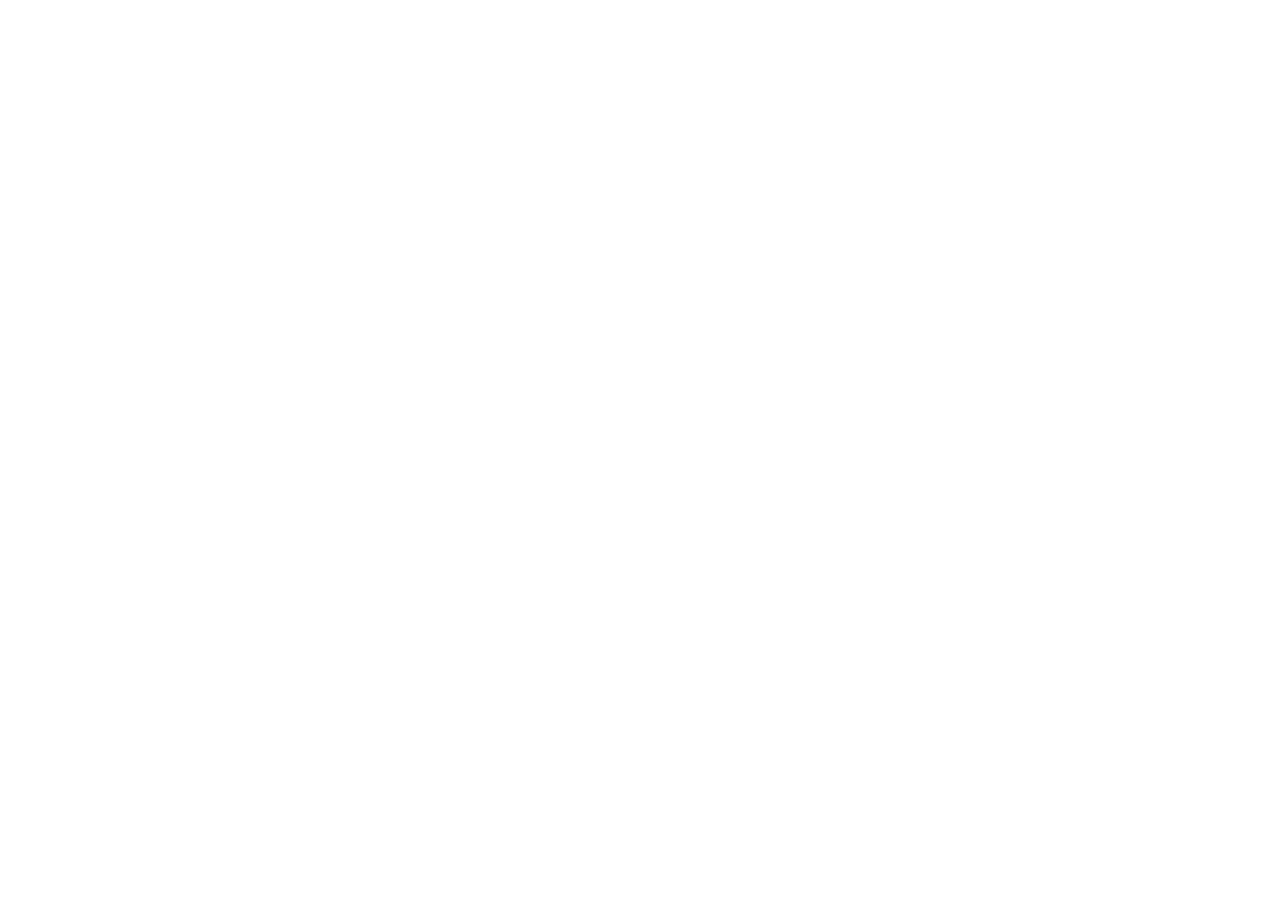
==== about.html @ d22c0452 "added files" ====
<!DOCTYPE html>
<html lang="en">
<head>
    <meta charset="UTF-8">
    <meta http-equiv="X-UA-Compatible" content="IE=edge">
    <meta name="viewport" content="width=device-width, initial-scale=1.0">
    <title>Document</title>
    <link rel="stylesheet" href="style1.css">
</head>
<p><The term “domestic dog” refers to any of several hundred breeds of dog in the world today. While these animals vary drastically in appearance, every dog—from the Chihuahua to the Great Dane—is a member of the same species, Canis familiaris. This separates domestic dogs from wild canines, such as coyotes, foxes, and wolves.

    Domestic dogs are mostly kept as pets, though many breeds are capable of surviving on their own, whether it’s in a forest or on city streets. A third of all households worldwide have a dog, according to a 2016 consumer insights study. This makes the domestic dog the most popular pet on the planet./p>
<body>
     <style>
        p{color: black;}
     </style>
</html>
---- style1.css ----
* {
color: black;
}
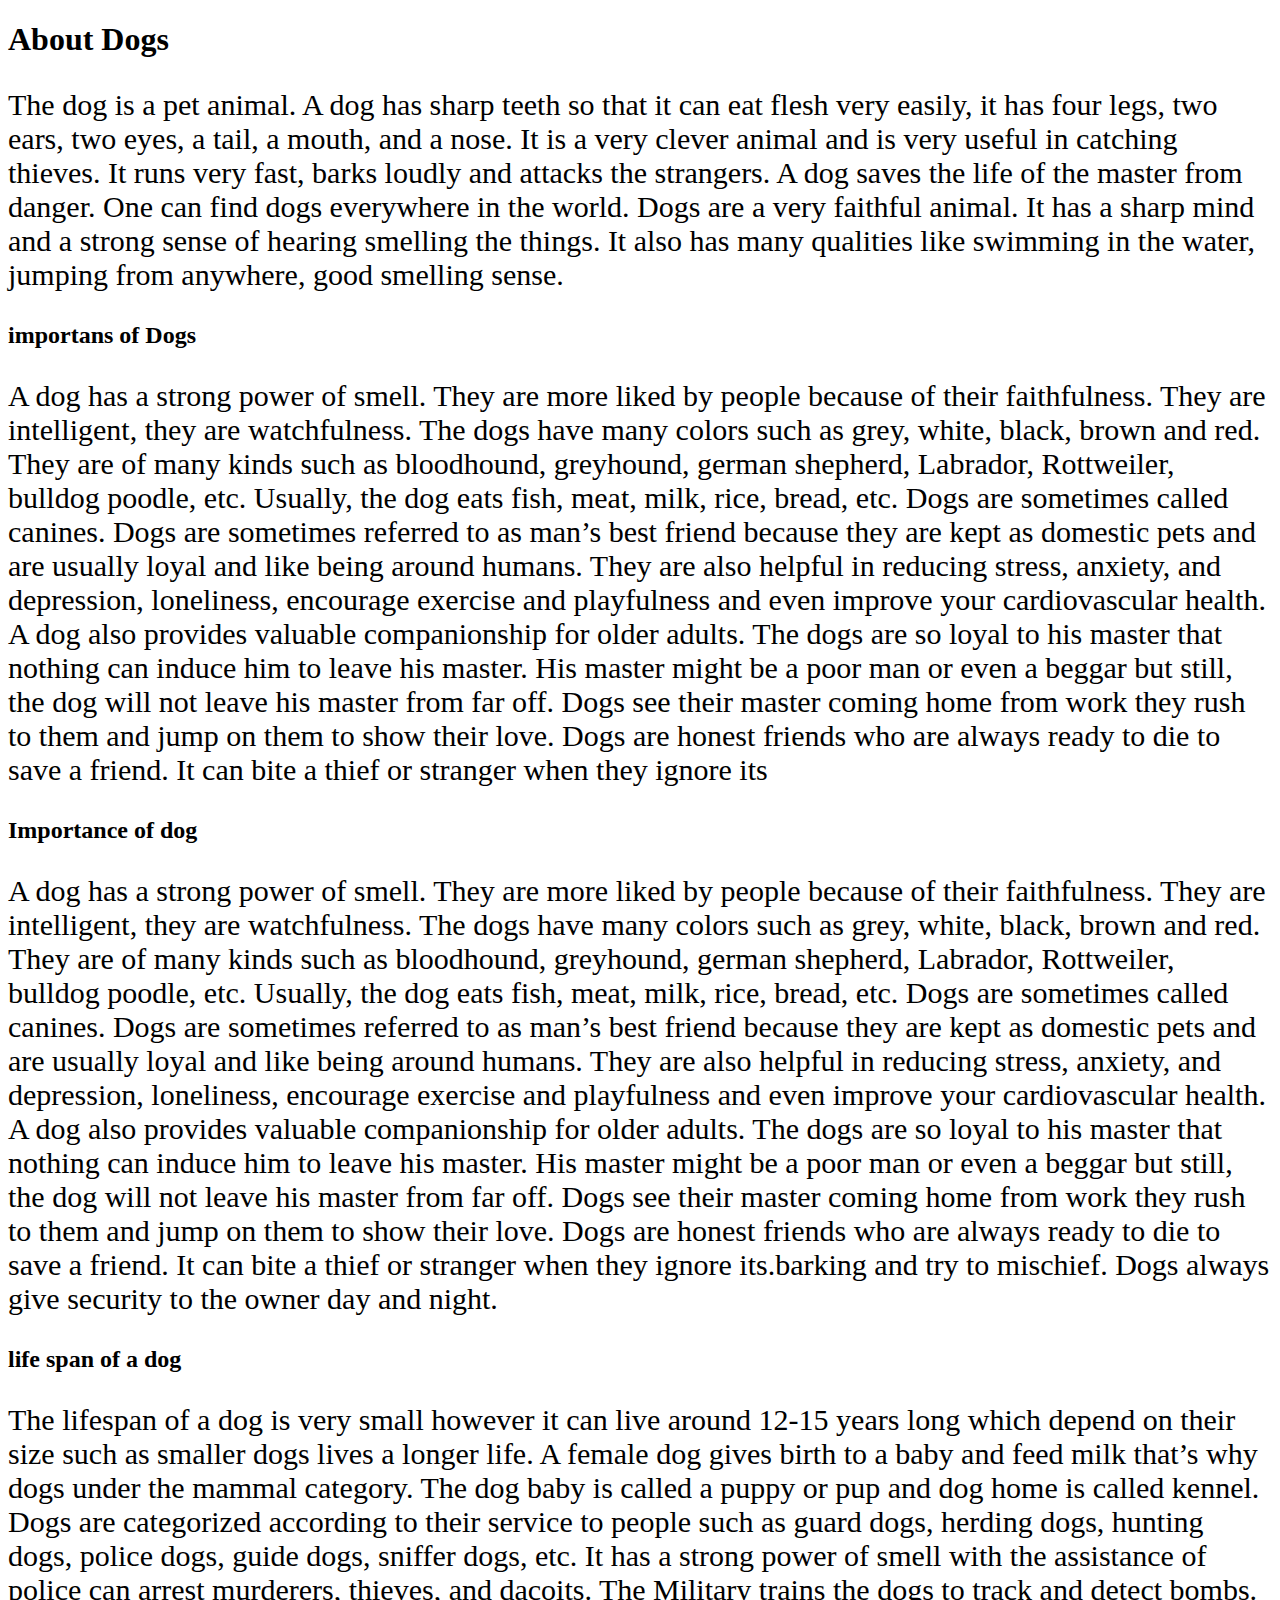
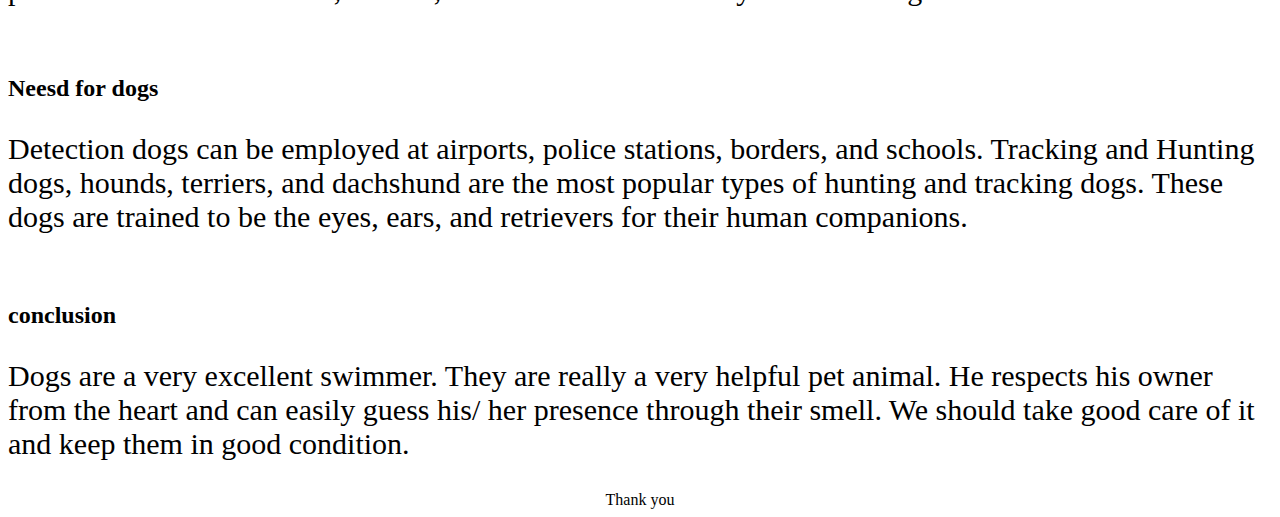
==== commit 9d16df5e: "dafafd" ====
--- a/about.html
+++ b/about.html
@@ -4,14 +4,51 @@
     <meta charset="UTF-8">
     <meta http-equiv="X-UA-Compatible" content="IE=edge">
     <meta name="viewport" content="width=device-width, initial-scale=1.0">
-    <title>Document</title>
-    <link rel="stylesheet" href="style1.css">
-</head>
-<p><The term “domestic dog” refers to any of several hundred breeds of dog in the world today. While these animals vary drastically in appearance, every dog—from the Chihuahua to the Great Dane—is a member of the same species, Canis familiaris. This separates domestic dogs from wild canines, such as coyotes, foxes, and wolves.
+    <title>Doggy</title>
+    <style>
+        body
+        {
+            background-image: url(Doggy.jpg);
+        }
+        p{
+            color:black;
+            font-size: 30px;
 
-    Domestic dogs are mostly kept as pets, though many breeds are capable of surviving on their own, whether it’s in a forest or on city streets. A third of all households worldwide have a dog, according to a 2016 consumer insights study. This makes the domestic dog the most popular pet on the planet./p>
-<body>
-     <style>
-        p{color: black;}
+        }
      </style>
+ </head>
+ <body>
+<left><h1>About Dogs</h1></left>
+<p> The dog is a pet animal. A dog has sharp teeth so that it can eat flesh very easily, it has four legs, two ears, two eyes, a tail, a mouth, and a nose. It is a very clever animal and is very useful in catching thieves. It runs very fast, barks loudly and attacks the strangers. A dog saves the life of the master from danger. One can find dogs everywhere in the world. Dogs are a very faithful animal. It has a sharp mind and a strong sense of hearing smelling the things. It also has many qualities like swimming in the water, jumping from anywhere, good smelling sense.</p>
+<h2> importans of Dogs</h2>
+<p> A dog has a strong power of smell. They are more liked by people because of their faithfulness. They are intelligent, they are watchfulness. The dogs have many colors such as grey, white, black, brown and red. They are of many kinds such as bloodhound, greyhound, german shepherd, Labrador, Rottweiler, bulldog poodle, etc.
+
+    Usually, the dog eats fish, meat, milk, rice, bread, etc. Dogs are sometimes called canines. Dogs are sometimes referred to as man’s best friend because they are kept as domestic pets and are usually loyal and like being around humans. They are also helpful in reducing stress, anxiety, and depression, loneliness, encourage exercise and playfulness and even improve your cardiovascular health. A dog also provides valuable companionship for older adults.
+    
+    The dogs are so loyal to his master that nothing can induce him to leave his master. His master might be a poor man or even a beggar but still, the dog will not leave his master from far off. Dogs see their master coming home from work they rush to them and jump on them to show their love. Dogs are honest friends who are always ready to die to save a friend. It can bite a thief or stranger when they ignore its</p>
+
+<h2> Importance of dog</h2>
+<p>A dog has a strong power of smell. They are more liked by people because of their faithfulness. They are intelligent, they are watchfulness. The dogs have many colors such as grey, white, black, brown and red. They are of many kinds such as bloodhound, greyhound, german shepherd, Labrador, Rottweiler, bulldog poodle, etc.
+
+    Usually, the dog eats fish, meat, milk, rice, bread, etc. Dogs are sometimes called canines. Dogs are sometimes referred to as man’s best friend because they are kept as domestic pets and are usually loyal and like being around humans. They are also helpful in reducing stress, anxiety, and depression, loneliness, encourage exercise and playfulness and even improve your cardiovascular health. A dog also provides valuable companionship for older adults.
+    
+    The dogs are so loyal to his master that nothing can induce him to leave his master. His master might be a poor man or even a beggar but still, the dog will not leave his master from far off. Dogs see their master coming home from work they rush to them and jump on them to show their love. Dogs are honest friends who are always ready to die to save a friend. It can bite a thief or stranger when they ignore its.barking and try to mischief. Dogs always give security to the owner day and night.</p>
+ <h2>life span of a dog</h2>
+ <p> The lifespan of a dog is very small however it can live around 12-15 years long which depend on their size such as smaller dogs lives a longer life. A female dog gives birth to a baby and feed milk that’s why dogs under the mammal category. The dog baby is called a puppy or pup and dog home is called kennel. Dogs are categorized according to their service to people such as guard dogs, herding dogs, hunting dogs, police dogs, guide dogs, sniffer dogs, etc. It has a strong power of smell with the assistance of police can arrest murderers, thieves, and dacoits. The Military trains the dogs to track and detect bombs.</p>
+
+<br>
+<h2> Neesd for dogs</h2>
+<p> Detection dogs can be employed at airports, police stations, borders, and schools. Tracking and Hunting dogs, hounds, terriers, and dachshund are the most popular types of hunting and tracking dogs. These dogs are trained to be the eyes, ears, and retrievers for their human companions.</p>
+
+<br>
+<h2> conclusion</h2>
+<p> Dogs are a very excellent swimmer. They are really a very helpful pet animal. He respects his owner from the heart and can easily guess his/ her presence through their smell. We should take good care of it and keep them in good condition.</p>
+
+<center> 
+      Thank you 
+</center>
+
+
+
+</body>
 </html>